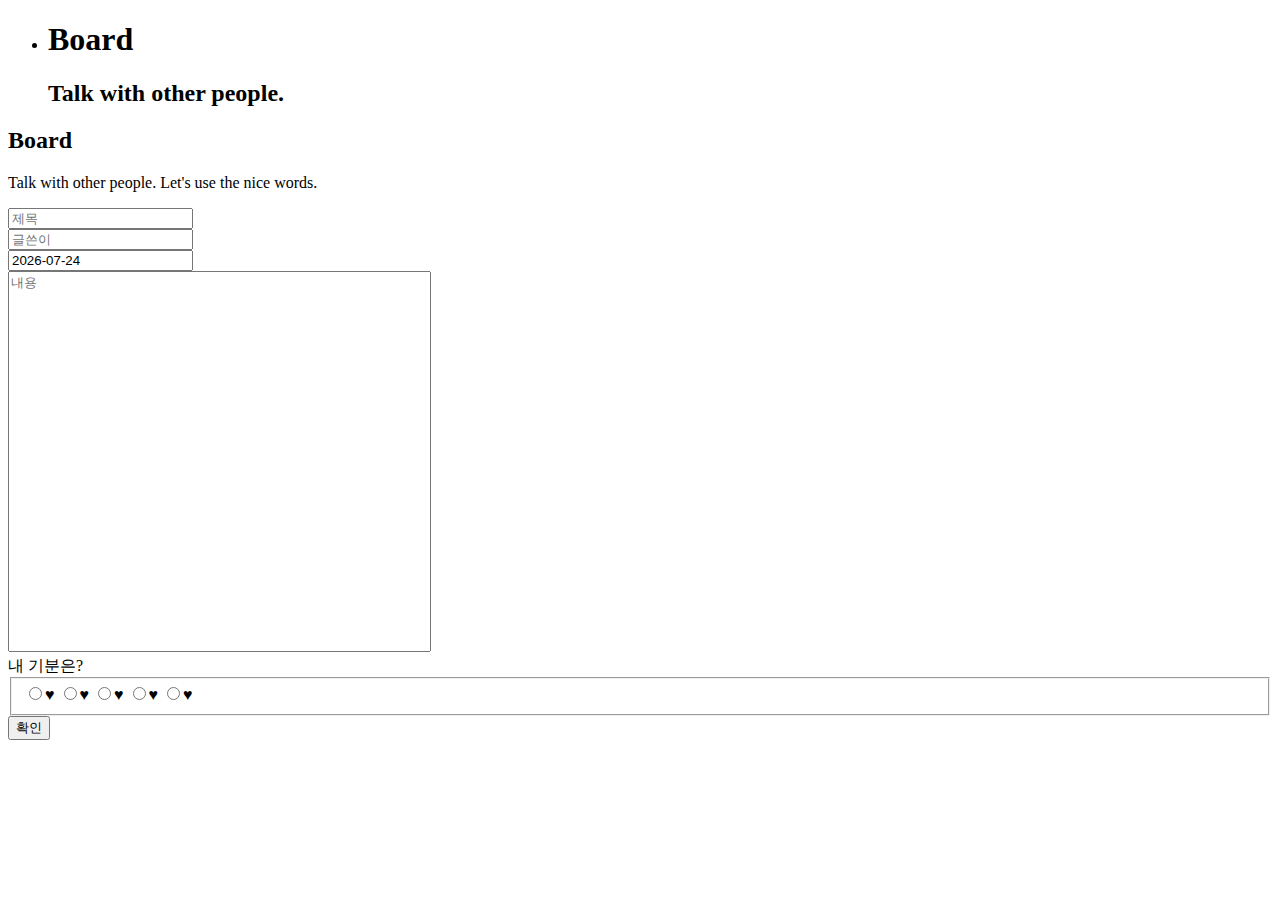
==== src/main/resources/templates/board/form.html @ 845d4743 "[add] 글 작성 페이지" ====
<!DOCTYPE HTML>
<html xmlns:th="http://www.thymeleaf.org">
    
    <!-- head fragment 시작  -->
    <head th:replace="fragments/common :: head('Look a diary')">
    </head>
    <!-- head fragment 시작  -->


	<body>
		
	<div class="fh5co-loader"></div>
	

    <!-- 페이지 div 시작@@@@@@@@@@@@@@@@@@@@@@@@@@ -->
	<div id="page">



    <!-- 메뉴바 시작 @@@@@@@@@@@@@@@@@@@@@@@@     -->
	<nav class="fh5co-nav" role="navigation" th:replace="fragments/common :: menu(form)">		
	</nav>
    <!-- 메뉴바 끝 @@@@@@@@@@@@@@@@@@@@@@@@     -->




    <!-- 본문 컨테이너 시작 @@@@@@@@@@@@@@@@@@@@@@@@@@ -->
	<div class="container-wrap">


        
        <aside id="fh5co-hero">
			<div class="flexslider">
				<ul class="slides">
			   	<li style="background-image: url(images/img_bg_2.jpg);">
			   		<div class="overlay"></div>
			   		<div class="container-fluid">
			   			<div class="row">
				   			<div class="col-md-6 col-md-offset-3 text-center slider-text">
				   				<div class="slider-text-inner">
				   					<h1>Board</h1>
										<h2>Talk with other people.</h2>
				   				</div>
				   			</div>
				   		</div>
			   		</div>
			   	</li>
			  	</ul>
		  	</div>
		</aside>
		<div id="fh5co-contact">
			<div class="row animate-box">
				<div class="col-md-6 col-md-offset-3 text-center fh5co-heading">
					<h2>Board</h2>
					<p>Talk with other people. Let's use the nice words.</p>
				</div>
			</div>
		<!-- 여기서 부터 board 내용 쓰기 @@@@@@@@@@@@@			-->
			<!-- form 시작 -->
		
			<div class="row">
				
				<div class="col-md-12 animate-box">
					<div class="row">
						<form action="#" th:action="@{/board/form}" th:object="${board}" method="post">
						<div class="col-md-12">
							<div class="form-group">
								<input type="text" th:field="*{title}" class="form-control" placeholder="제목">
							</div>
						</div>
						<div class="col-md-6">
							<div class="form-group">
								<input type="text" th:field="*{user_name}" class="form-control" placeholder="글쓴이">
							</div>
						</div>
						<div class="col-md-6 ">
							<div class="form-group">
								<input type="text" id='currentDate' th:field="*{write_date}" class="form-control" placeholder="작성일" readonly>
							</div>
						</div>
						<div class="col-md-12">
							<div class="form-group">
								<textarea style="resize:none;" th:field="*{content}" name="" class="form-control" id="" cols="50" rows="25" placeholder="내용"></textarea>
							</div>
						</div>
						

						<link href="/css/star.css" rel="stylesheet"/>
						
						<div class="col-md-12" id="heart">
							<span class="text-left">내 기분은? </span>
							<fieldset>
							
							<input type="radio" name="reviewStar" value="5" id="rate1"><label
								for="rate1" th:field="*{score}">♥</label>
							<input type="radio" name="reviewStar" value="4" id="rate2"><label
								for="rate2" th:field="*{score}">♥</label>
							<input type="radio" name="reviewStar" value="3" id="rate3"><label
								for="rate3" th:field="*{score}">♥</label>
							<input type="radio" name="reviewStar" value="2" id="rate4"><label
								for="rate4" th:field="*{score}">♥</label>
							<input type="radio" name="reviewStar" value="1" id="rate5"><label
								for="rate5" th:field="*{score}">♥</label>
							</fieldset>
						</div>
						

						<div class="col-md-12 text-right">
							<div class="form-group">
								<input type="submit" value="확인" class="btn btn-primary btn-modify">
							</div>
						</div>
						</form>
					</div>
				</div>
			
			</div>

		<!--form 끝  -->
		</div>
			
			
		
		<!-- 여기서 부터 board 내용 끝 @@@@@@@@@@@@@	-->
            


	</div>
    <!-- 본문 컨테이너 끝 @@@@@@@@@@@@@@@@@@@@@@@@@@ -->



    <!-- 푸터 컨테이너 시작@@@@@@@@@@@@@@@@@@@@@@@@@@@ -->
	<div class="container-wrap" th:replace="fragments/common :: footer">
	</div><!-- END container-wrap -->
    <!-- 푸터 컨테이너 끝@@@@@@@@@@@@@@@@@@@@@@@@@@@ -->



	</div> 
    <!-- 페이지 div 끝@@@@@@@@@@@@@@@@@@@@@@@@@@ -->



    
	<div class="gototop js-top">
		<a href="#" class="js-gotop"><i class="icon-arrow-up2"></i></a>
	</div>
	
	<script>
		document.getElementById('currentDate').value = new Date().toISOString().substring(0, 10);;
	</script>

	<!-- jQuery -->
	<script src="/js/jquery.min.js"></script>
	<!-- jQuery Easing -->
	<script src="/js/jquery.easing.1.3.js"></script>
	<!-- Bootstrap -->
	<script src="/js/bootstrap.min.js"></script>
	<!-- Waypoints -->
	<script src="/js/jquery.waypoints.min.js"></script>
	<!-- Flexslider -->
	<script src="/js/jquery.flexslider-min.js"></script>
	<!-- Carousel -->
	<script src="/js/owl.carousel.min.js"></script>
	<!-- Magnific Popup -->
	<script src="/js/jquery.magnific-popup.min.js"></script>
	<script src="/js/magnific-popup-options.js"></script>
	<!-- Counters -->
	<script src="/js/jquery.countTo.js"></script>
	<!-- Main -->
	<script src="/js/main.js"></script>

	</body>
</html>
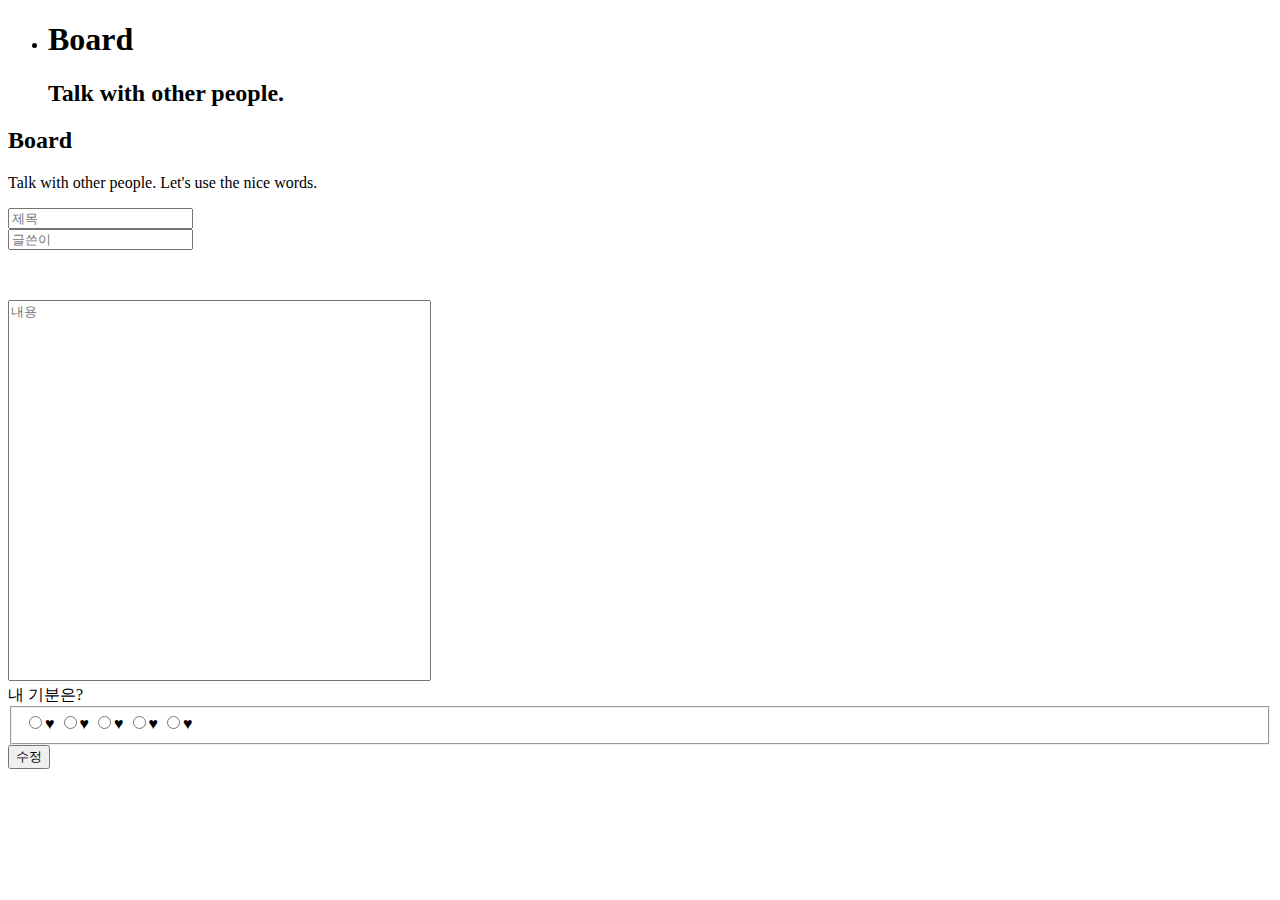
==== commit ab31dc14: "[add] 글작성 및 글수정" ====
--- a/src/main/resources/templates/board/form.html
+++ b/src/main/resources/templates/board/form.html
@@ -64,7 +64,9 @@
 				<div class="col-md-12 animate-box">
 					<div class="row">
 						<form action="#" th:action="@{/board/form}" th:object="${board}" method="post">
-						<div class="col-md-12">
+							<input type="hidden" th:field="*{bno}">
+							<input type="hidden" id='currentDate' th:field="*{write_date}">
+							<div class="col-md-12">
 							<div class="form-group">
 								<input type="text" th:field="*{title}" class="form-control" placeholder="제목">
 							</div>
@@ -76,7 +78,7 @@
 						</div>
 						<div class="col-md-6 ">
 							<div class="form-group">
-								<input type="text" id='currentDate' th:field="*{write_date}" class="form-control" placeholder="작성일" readonly>
+								<div style="width: 473px; height: 50px;" class="form-control" th:text="${board.write_date}" ></div>
 							</div>
 						</div>
 						<div class="col-md-12">
@@ -92,23 +94,23 @@
 							<span class="text-left">내 기분은? </span>
 							<fieldset>
 							
-							<input type="radio" name="reviewStar" value="5" id="rate1"><label
-								for="rate1" th:field="*{score}">♥</label>
-							<input type="radio" name="reviewStar" value="4" id="rate2"><label
-								for="rate2" th:field="*{score}">♥</label>
-							<input type="radio" name="reviewStar" value="3" id="rate3"><label
-								for="rate3" th:field="*{score}">♥</label>
-							<input type="radio" name="reviewStar" value="2" id="rate4"><label
-								for="rate4" th:field="*{score}">♥</label>
-							<input type="radio" name="reviewStar" value="1" id="rate5"><label
-								for="rate5" th:field="*{score}">♥</label>
+							<input type="radio" name="reviewStar" value="5" id="rate1" th:field="*{score}"><label
+								for="rate1">♥</label>
+							<input type="radio" name="reviewStar" value="4" id="rate2" th:field="*{score}"><label
+								for="rate2" >♥</label>
+							<input type="radio" name="reviewStar" value="3" id="rate3" th:field="*{score}"><label
+								for="rate3" >♥</label>
+							<input type="radio" name="reviewStar" value="2" id="rate4" th:field="*{score}"><label
+								for="rate4" >♥</label>
+							<input type="radio" name="reviewStar" value="1" id="rate5" th:field="*{score}"><label
+								for="rate5" >♥</label>
 							</fieldset>
 						</div>
 						
 
 						<div class="col-md-12 text-right">
 							<div class="form-group">
-								<input type="submit" value="확인" class="btn btn-primary btn-modify">
+								<input type="submit" value="수정" class="btn btn-primary btn-modify">
 							</div>
 						</div>
 						</form>
@@ -149,7 +151,7 @@
 	</div>
 	
 	<script>
-		document.getElementById('currentDate').value = new Date().toISOString().substring(0, 10);;
+		document.getElementById('currentDate').value = new Date().toISOString().substring(0, 20);;
 	</script>
 
 	<!-- jQuery -->
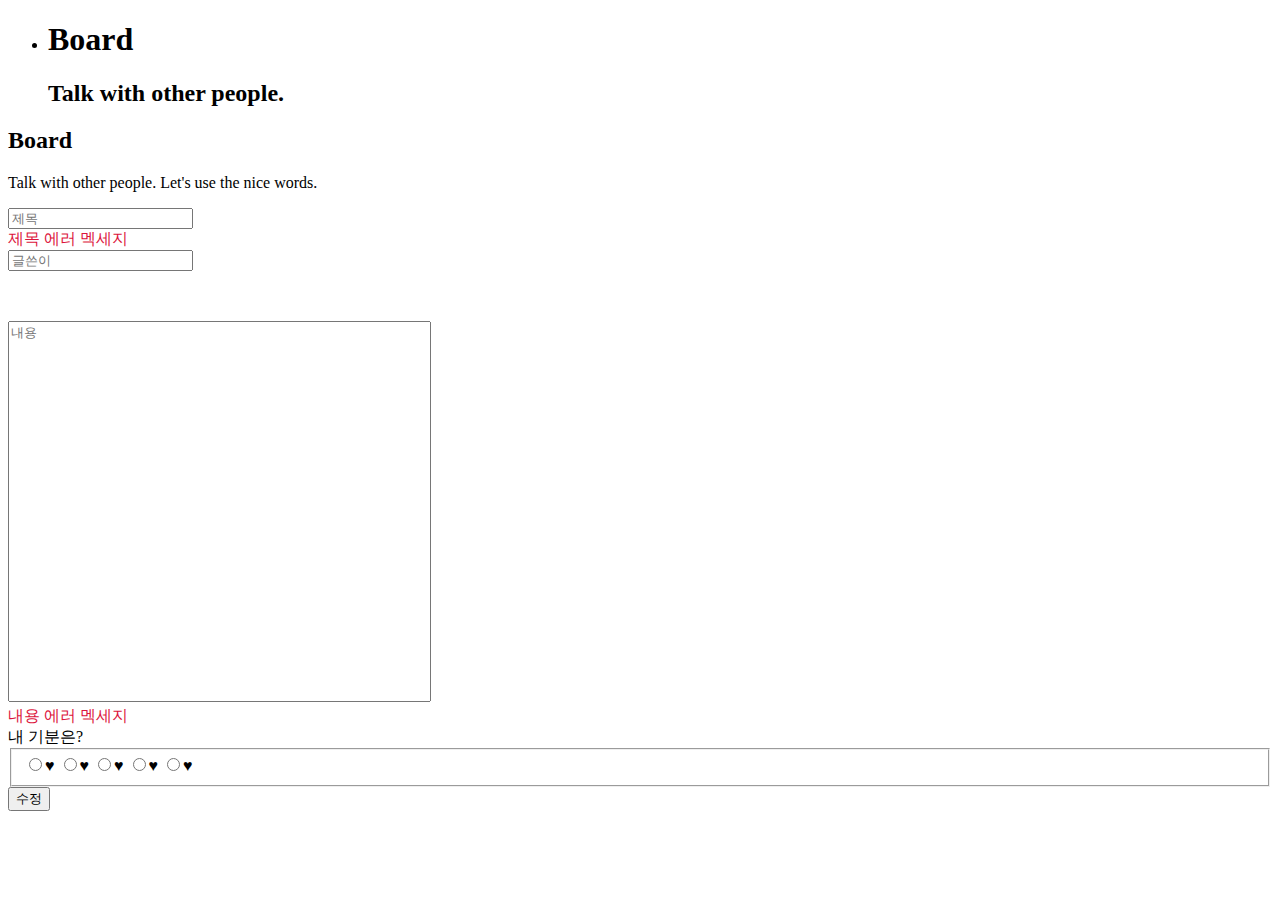
==== commit b214bf02: "[add] form Validation" ====
--- a/src/main/resources/templates/board/form.html
+++ b/src/main/resources/templates/board/form.html
@@ -68,7 +68,13 @@
 							<input type="hidden" id='currentDate' th:field="*{write_date}">
 							<div class="col-md-12">
 							<div class="form-group">
-								<input type="text" th:field="*{title}" class="form-control" placeholder="제목">
+								<input type="text" th:field="*{title}" class="form-control" 
+								th:classappend="${#fields.hasErrors('title')}? 'is-invalid'" placeholder="제목">
+								<!-- validation 표시 -->
+								<div style="color: crimson;" class="invalid-feedback" th:if="${#fields.hasErrors('title')}" th:errors="*{title}">
+									제목 에러 멕세지
+								</div>
+								<!-- validation 표시 --> 
 							</div>
 						</div>
 						<div class="col-md-6">
@@ -83,7 +89,13 @@
 						</div>
 						<div class="col-md-12">
 							<div class="form-group">
-								<textarea style="resize:none;" th:field="*{content}" name="" class="form-control" id="" cols="50" rows="25" placeholder="내용"></textarea>
+								<textarea style="resize:none;" th:field="*{content}" name="" class="form-control" 
+								th:classappend="${#fields.hasErrors('content')}? 'is-invalid'" id="" cols="50" rows="25" placeholder="내용"></textarea>
+								<!-- validation 표시 -->
+								<div style="color: crimson;" class="invalid-feedback" th:if="${#fields.hasErrors('content')}" th:errors="*{content}">
+									내용 에러 멕세지
+								</div>
+								<!-- validation 표시 --> 
 							</div>
 						</div>
 						
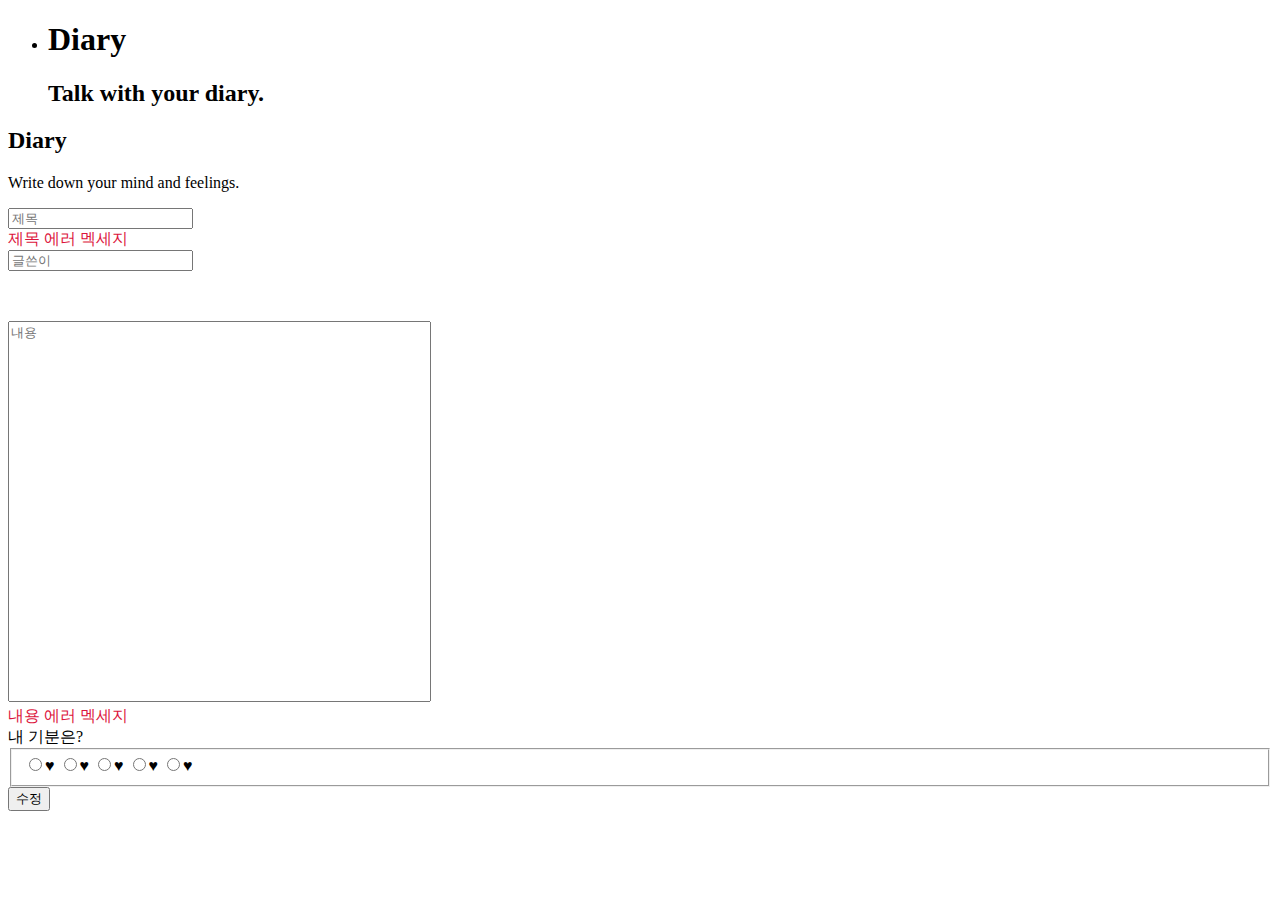
==== commit ff773c5f: "[add] 페이징 기능 추가" ====
--- a/src/main/resources/templates/board/form.html
+++ b/src/main/resources/templates/board/form.html
@@ -33,14 +33,14 @@
         <aside id="fh5co-hero">
 			<div class="flexslider">
 				<ul class="slides">
-			   	<li style="background-image: url(images/img_bg_2.jpg);">
+			   	<li style="background-image: url(/images/img_bg_2.jpg);">
 			   		<div class="overlay"></div>
 			   		<div class="container-fluid">
 			   			<div class="row">
 				   			<div class="col-md-6 col-md-offset-3 text-center slider-text">
 				   				<div class="slider-text-inner">
-				   					<h1>Board</h1>
-										<h2>Talk with other people.</h2>
+				   					<h1>Diary</h1>
+										<h2>Talk with your diary.</h2>
 				   				</div>
 				   			</div>
 				   		</div>
@@ -48,12 +48,12 @@
 			   	</li>
 			  	</ul>
 		  	</div>
-		</aside>
+		</aside> 
 		<div id="fh5co-contact">
 			<div class="row animate-box">
 				<div class="col-md-6 col-md-offset-3 text-center fh5co-heading">
-					<h2>Board</h2>
-					<p>Talk with other people. Let's use the nice words.</p>
+					<h2>Diary</h2>
+					<p> Write down your mind and feelings. </p>
 				</div>
 			</div>
 		<!-- 여기서 부터 board 내용 쓰기 @@@@@@@@@@@@@			-->
